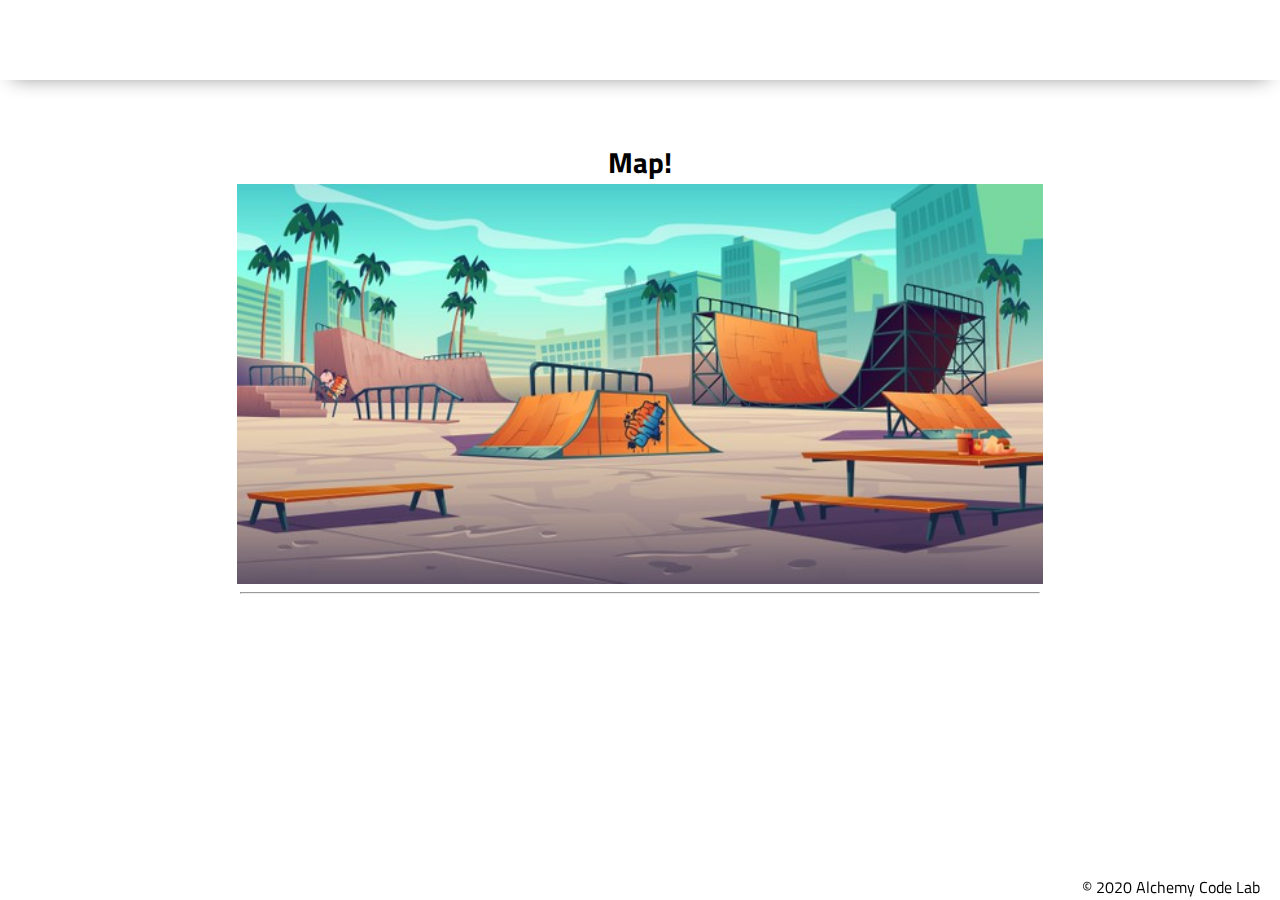
==== map/index.html @ 2fd78ae7 "did data.js, need location" ====
<!DOCTYPE html>
<html lang="en">

<head>
    <meta charset="UTF-8">
    <meta name="viewport" content="width=device-width, initial-scale=1.0">
    <meta http-equiv="X-UA-Compatible" content="ie=edge">
    <link href="https://fonts.googleapis.com/css2?family=Titillium+Web:wght@300&display=swap" rel="stylesheet">
    <link rel="stylesheet" href="../styles/reset.css">
    <link rel="stylesheet" href="../styles/style.css">
    <link rel="stylesheet" href="../styles/home.css">
    <title>Document</title>
</head>

<body>
    <header>
        <div class="gutter-right logo">
        </div>
    </header>
    <main>
        <section class="main-section">
            <h2>
                Map!
            </h2>
            <img src="../assets/skate-park.PNG" height="400px">
            <content>
        
            <hr />
        
            
        </section>
    </main>
    <footer>
        <div class="copy gutter-right">&copy; 2020 Alchemy Code Lab</div>
    </footer>

    <script type="module" src="app.js"></script>
</body>

</html>
---- styles/style.css ----
body {
    /* https://coolors.co/generate and click export -> scss to get the colors to copy and paste below*/
    /* --color1: hsla(349, 69%, 76%, 1);
    --color2: hsla(207, 67%, 44%, 1);
    --color3: hsla(200, 61%, 56%, 1);
    --color4: hsla(187, 41%, 94%, 1);
    --color5: hsla(170, 28%, 95%, 1); */
/* 
    /* --color1: hsla(45, 86%, 83%, 1);
    --color2: hsla(135, 65%, 98%, 1);
    --color3: hsla(315, 37%, 86%, 1);
    --color4: hsla(45, 73%, 98%, 1);
    --color5: hsla(224, 40%, 79%, 1); */
    
    --header-height: 80px;
    --shadow: 0px 10px 20px -12px rgba(0,0,0,0.45);
    --gutter: 30px;
    --footer-height: 25px;
    
    font-family: 'Titillium Web', sans-serif;
    background-color: var(--color2);
}

main {
    display: flex;
    flex-direction: column;
    justify-content: center;
    align-items: center;
    margin-bottom: calc(var(--footer-height));
}

section {
    background-color: var(--color5);
    width: 1000px;
    max-width: 80%;
    display: flex;
    flex-direction: column;
    justify-content: center;
    align-items: center;
    padding-top: var(--gutter);
    padding-bottom: var(--gutter);
    margin-top: var(--gutter);
    margin-bottom: var(--gutter);
    border: solid 2px var(--color1);
}

header {
    display: flex;
    justify-content: flex-end;
    background-color: var(--color3);
    height: var(--header-height);
    box-shadow: var(--shadow);
}

footer {
    display: flex;
    justify-content: flex-end;
    background-color: var(--color3);
    box-shadow: var(--shadow);
}


h2 {
    font-size: 1.8rem;
    font-weight: bold;
}

.gutter-right {
    margin-right: 20px;
}

.main-logo {
    animation: pulse 5s infinite ease-in-out;
}

header img {
    height: var(--header-height);
}



content {
    width: 80%;
}

p {
    margin: var(--gutter);
}

form {
    display: block;
    align-self:center;
}
label {
    display: block;
}
footer {
    position: fixed;
    width: 100%;
    bottom: 0;
    height: var(--footer-height);
    display: flex;
    justify-content: flex-end;
    background-color: var(--color3);
    box-shadow: var(--shadow);
}
  
  @keyframes pulse {
    20% {
      transform: rotate3d(-10, -10, -10, 50deg) scale(1.2);
    }

    40% {
        transform: rotate3d(10, 10, -10, 50deg) scale(1);
    }

    60% {
        transform: rotate3d(-10, 10, 10, 50deg) scale(1.2);
      }

    80% {
        transform: rotate3d(10, 10, 10, 50deg) scale(1);
    }

  }
---- styles/home.css ----
/* add home page styles here */
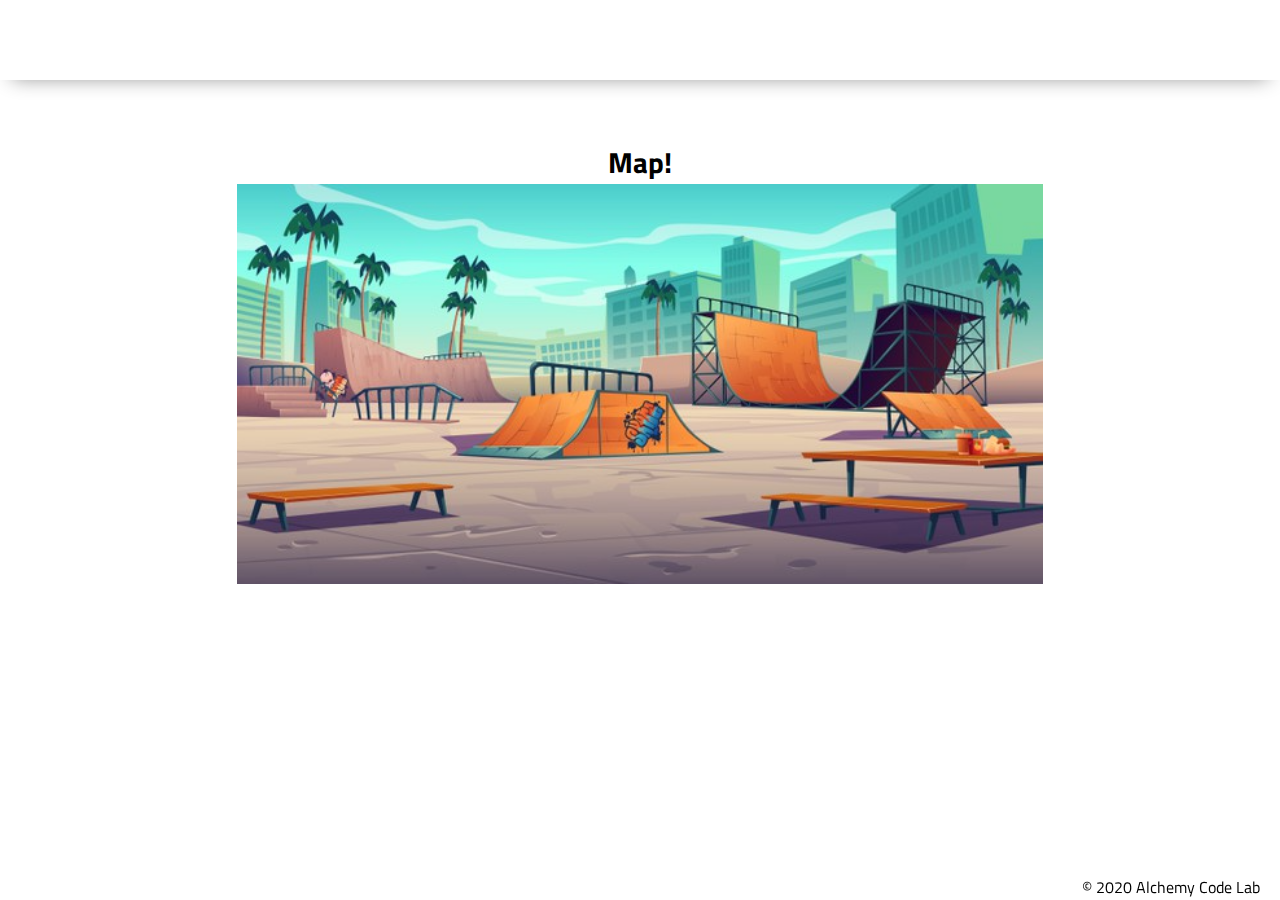
==== commit 61f0e766: "refractored" ====
--- a/map/index.html
+++ b/map/index.html
@@ -14,8 +14,8 @@
 
 <body>
     <header>
-        <div class="gutter-right logo">
-        </div>
+        <h2 id= "header" class="gutter-right logo">
+        </h2>
     </header>
     <main>
         <section class="main-section">
@@ -23,11 +23,9 @@
                 Map!
             </h2>
             <img src="../assets/skate-park.PNG" height="400px">
-            <content>
-        
-            <hr />
-        
-            
+            <ul>
+
+            </ul>
         </section>
     </main>
     <footer>
